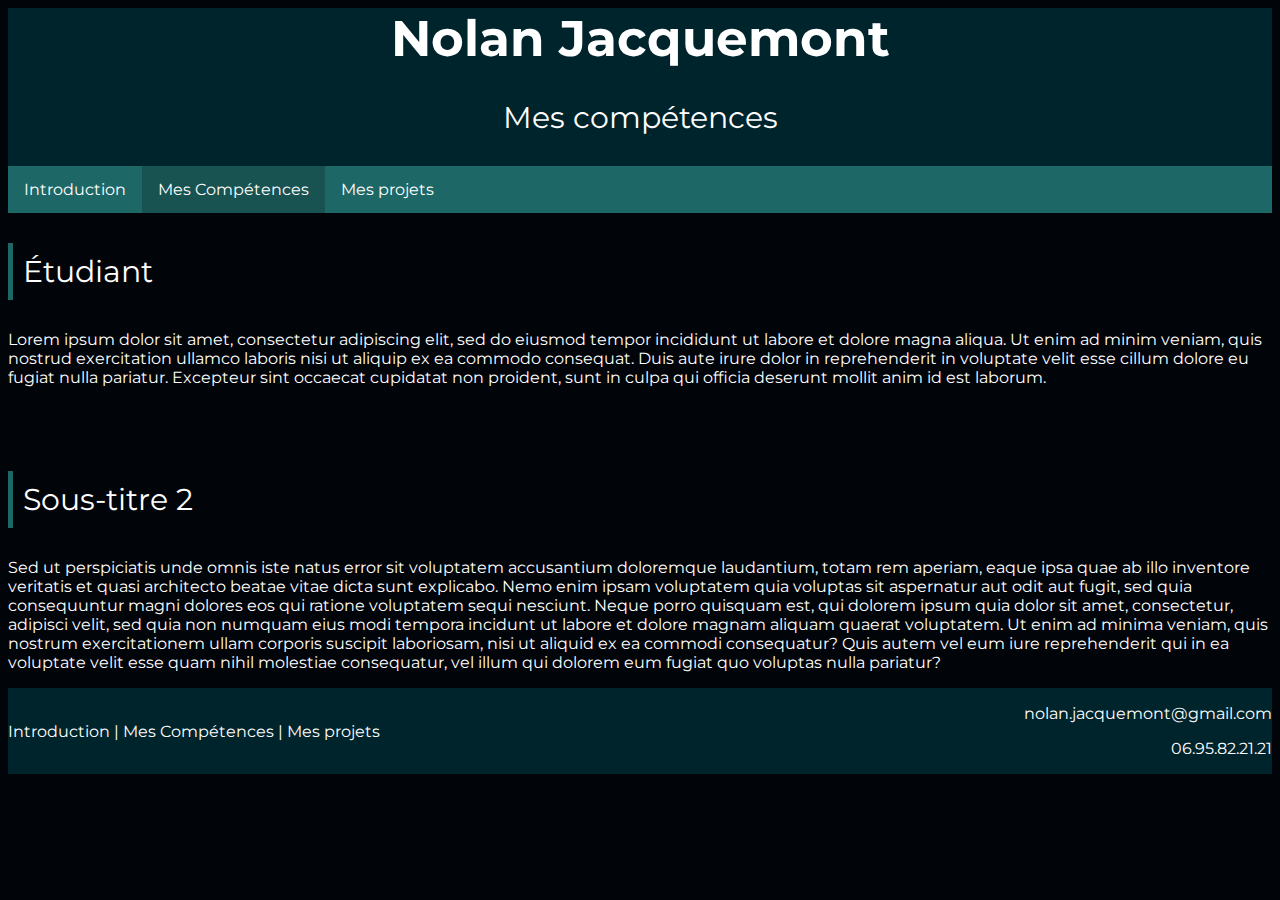
==== competences.html @ ce6f8cc9 "Add files via upload" ====
<!DOCTYPE html>
<html lang="fr">
<head>
	<meta charset="utf-8">
	<title> Nolan Jacquemont </title>
	<link rel="stylesheet" href="style.css">
	<link href="https://fonts.googleapis.com/css2?family=Montserrat:wght@400;700&display=swap" rel="stylesheet">

</head>
	<body>
		
		<div class="top">
			<div class="centrer-bandeau">
				<h1 class="titre">Nolan Jacquemont</h1>
				<p class="sous-titre">Mes compétences</p>
			</div>
		</div>

		<div class="navigation">
			<div id="nav">	
				<ul>
					<li><a href="index.html">Introduction</a></li>
					<li><a class="actuel">Mes Compétences</a></li>
					<li><a href="projets.html">Mes projets</a></li>
				</ul>
			</div>
		</div>

		<div class="centre">
			<p class="sous-titre">Étudiant</p>
			<p>Lorem ipsum dolor sit amet, consectetur adipiscing elit, sed do eiusmod tempor incididunt ut labore et dolore magna aliqua. Ut enim ad minim veniam, quis nostrud exercitation ullamco laboris nisi ut aliquip ex ea commodo consequat. Duis aute irure dolor in reprehenderit in voluptate velit esse cillum dolore eu fugiat nulla pariatur. Excepteur sint occaecat cupidatat non proident, sunt in culpa qui officia deserunt mollit anim id est laborum.</p>
			<br>
			<br>
			<p class="sous-titre">Sous-titre 2</p>
			<p>Sed ut perspiciatis unde omnis iste natus error sit voluptatem accusantium doloremque laudantium, totam rem aperiam, eaque ipsa quae ab illo inventore veritatis et quasi architecto beatae vitae dicta sunt explicabo. Nemo enim ipsam voluptatem quia voluptas sit aspernatur aut odit aut fugit, sed quia consequuntur magni dolores eos qui ratione voluptatem sequi nesciunt. Neque porro quisquam est, qui dolorem ipsum quia dolor sit amet, consectetur, adipisci velit, sed quia non numquam eius modi tempora incidunt ut labore et dolore magnam aliquam quaerat voluptatem. Ut enim ad minima veniam, quis nostrum exercitationem ullam corporis suscipit laboriosam, nisi ut aliquid ex ea commodi consequatur? Quis autem vel eum iure reprehenderit qui in ea voluptate velit esse quam nihil molestiae consequatur, vel illum qui dolorem eum fugiat quo voluptas nulla pariatur?</p>
		</div>

		<footer class="down">
			<div class="gauche-bandeau">
				<a href="index.html">Introduction</a>
				<p> | </p>
				<a href="competences.html">Mes Compétences</a>
				<p> | </p>
				<a href="projets.html">Mes projets</a>
			</div>
			<div class="droite-bandeau">
				<p>nolan.jacquemont@gmail.com</p>
				<p>06.95.82.21.21</p>
			</div>
		</footer>
	</body>
</html>
---- style.css ----
body {
	font-family: Montserrat;
	background-color: #010409;
	color: white;
}

h1, h2{
	margin: 0 0 0.5em;
}

.top {
	display: table;
	background-color: #00242C;
	height: 150px;
	position: relative;
	text-align: center;
	width: 100%;
}

footer {
	display: table;
	background-color: #00242C;
	height: 70px;
	position: relative;
	bottom: 0;
	left: 0; 
	right: 0;
	text-align: center;
	width: 100%;
}

.titre {
	top: 50px;
	color: white;
	font-size: 50px;
}

.top .sous-titre {
	color: white;
	font-size: 30px;
}

footer .sous-titre {
	color: white;
	font-size: 20px;
}

.centre .sous-titre {
	color: white;
	font-size: 30px;
	border-left: solid #1D6867 5px;
	padding: 10px;
}

.centrer-bandeau {
	display: table-cell;
	text-align: center;
	vertical-align: middle;
}

.gauche-bandeau {
	display: table-cell;
	text-align: left;
	vertical-align: middle;
}

.gauche-bandeau p,a {
	display:inline;
	color:white;
	text-decoration: none;
}

.gauche-bandeau a:hover {
	display:inline;
	color:#1D6867;
	text-decoration: none;
}

.droite-bandeau {
	display: table-cell;
	text-align: right;
	vertical-align: middle;
}

.actuel {
    background-color: #185251;
}

ul {
    list-style-type: none;
    margin: 0;
    padding: 0;
    overflow: hidden;
    background-color: #1D6867;
}

li {
    float: left;
}

li a {
    display: block;
    color: white;
    text-align: center;
    padding: 14px 16px;
    text-decoration: none;
}

li a:hover {
    background-color: #00242C;
}

.button {
	display: inline-block;
	border-radius: 4px;
	background-color: #1D6867;
	border: none;
	color: #FFFFFF;
	text-align: center;
	font-size: 18px;
	padding: 20px;
	width: 200px;
	height: 120px;
	cursor: pointer;
	margin: 5px;
	vertical-align: middle;
	box-shadow: 0 8px 16px 0 rgba(255, 255, 255, 0.2), 0 6px 20px 0 rgba(255, 255, 255, 0.19);
}
.button:hover {
    box-shadow: 0 12px 16px 0 rgba(255, 255, 255, 0.24), 0 17px 50px 0 rgba(255, 255, 255, 0.19);
}
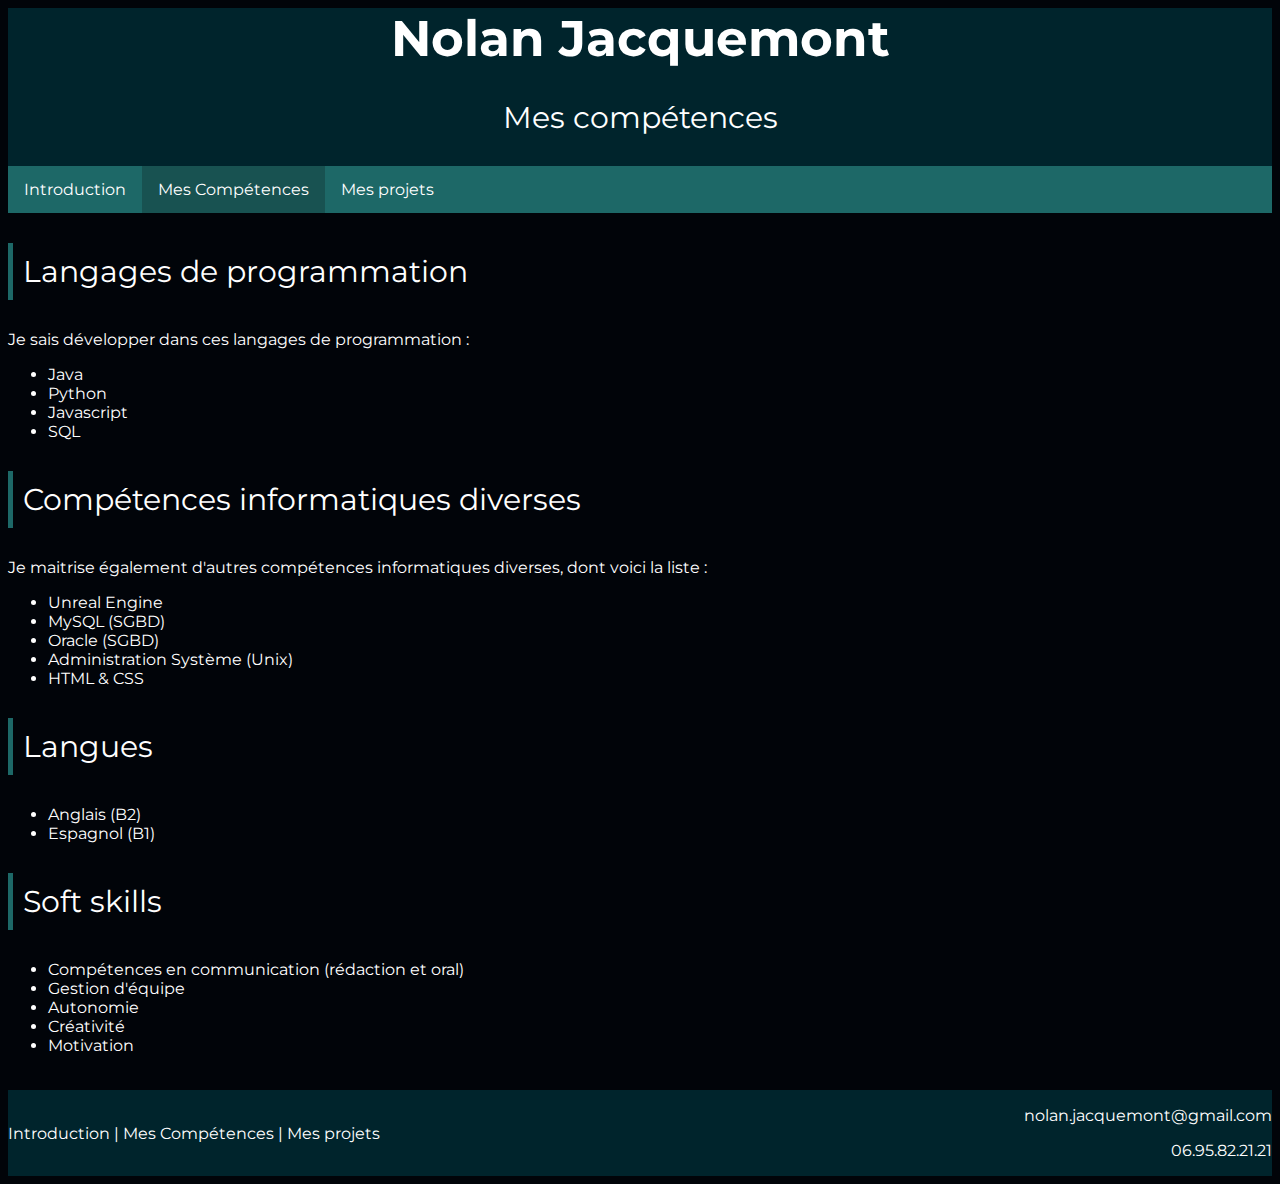
==== commit f97b8b7f: "Add files via upload" ====
--- a/competences.html
+++ b/competences.html
@@ -27,12 +27,45 @@
 		</div>
 
 		<div class="centre">
-			<p class="sous-titre">Étudiant</p>
-			<p>Lorem ipsum dolor sit amet, consectetur adipiscing elit, sed do eiusmod tempor incididunt ut labore et dolore magna aliqua. Ut enim ad minim veniam, quis nostrud exercitation ullamco laboris nisi ut aliquip ex ea commodo consequat. Duis aute irure dolor in reprehenderit in voluptate velit esse cillum dolore eu fugiat nulla pariatur. Excepteur sint occaecat cupidatat non proident, sunt in culpa qui officia deserunt mollit anim id est laborum.</p>
+			<p class="sous-titre">Langages de programmation</p>
+			<p>Je sais développer dans ces langages de programmation :</p>
+			<div id="liste_comp">	
+				<ul>
+					<li>Java</li>
+					<li>Python</li>
+					<li>Javascript</li>
+					<li>SQL</li>
+				</ul>
+			</div>
+			<p class="sous-titre">Compétences informatiques diverses</p>
+			<p>Je maitrise également d'autres compétences informatiques diverses, dont voici la liste :</p>
+			<div id="liste_comp">
+				<ul>
+					<li>Unreal Engine</li>
+					<li>MySQL (SGBD)</li>
+					<li>Oracle (SGBD)</li>
+					<li>Administration Système (Unix)</li>
+					<li>HTML & CSS</li>
+				</ul>
+			</div>
+			<p class="sous-titre">Langues</p>
+			<div id="liste_comp">
+				<ul>
+					<li>Anglais (B2)</li>
+					<li>Espagnol (B1)</li>
+				</ul>
+			</div>
+			<p class="sous-titre">Soft skills</p>
+			<div id="liste_comp">
+				<ul>
+					<li>Compétences en communication (rédaction et oral)</li>
+					<li>Gestion d'équipe</li>
+					<li>Autonomie</li>
+					<li>Créativité</li>
+					<li>Motivation</li>
+				</ul>
+			</div>
 			<br>
-			<br>
-			<p class="sous-titre">Sous-titre 2</p>
-			<p>Sed ut perspiciatis unde omnis iste natus error sit voluptatem accusantium doloremque laudantium, totam rem aperiam, eaque ipsa quae ab illo inventore veritatis et quasi architecto beatae vitae dicta sunt explicabo. Nemo enim ipsam voluptatem quia voluptas sit aspernatur aut odit aut fugit, sed quia consequuntur magni dolores eos qui ratione voluptatem sequi nesciunt. Neque porro quisquam est, qui dolorem ipsum quia dolor sit amet, consectetur, adipisci velit, sed quia non numquam eius modi tempora incidunt ut labore et dolore magnam aliquam quaerat voluptatem. Ut enim ad minima veniam, quis nostrum exercitationem ullam corporis suscipit laboriosam, nisi ut aliquid ex ea commodi consequatur? Quis autem vel eum iure reprehenderit qui in ea voluptate velit esse quam nihil molestiae consequatur, vel illum qui dolorem eum fugiat quo voluptas nulla pariatur?</p>
 		</div>
 
 		<footer class="down">
--- a/style.css
+++ b/style.css
@@ -45,6 +45,10 @@
 	font-size: 20px;
 }
 
+.centre a {
+	text-decoration: underline;
+}
+
 .centre .sous-titre {
 	color: white;
 	font-size: 30px;
@@ -86,7 +90,7 @@
     background-color: #185251;
 }
 
-ul {
+#nav ul {
     list-style-type: none;
     margin: 0;
     padding: 0;
@@ -94,11 +98,11 @@
     background-color: #1D6867;
 }
 
-li {
+#nav li {
     float: left;
 }
 
-li a {
+#nav li a {
     display: block;
     color: white;
     text-align: center;
@@ -106,7 +110,7 @@
     text-decoration: none;
 }
 
-li a:hover {
+#nav li a:hover {
     background-color: #00242C;
 }
 
@@ -128,4 +132,19 @@
 }
 .button:hover {
     box-shadow: 0 12px 16px 0 rgba(255, 255, 255, 0.24), 0 17px 50px 0 rgba(255, 255, 255, 0.19);
+}
+
+.compDiv {
+    display: table;
+    text-align: center;
+    position: relative;
+    width: 100%;
+}
+
+.compGauche {
+    display:table-cell;
+}
+
+.compDroite {
+    display: table-cell;
 }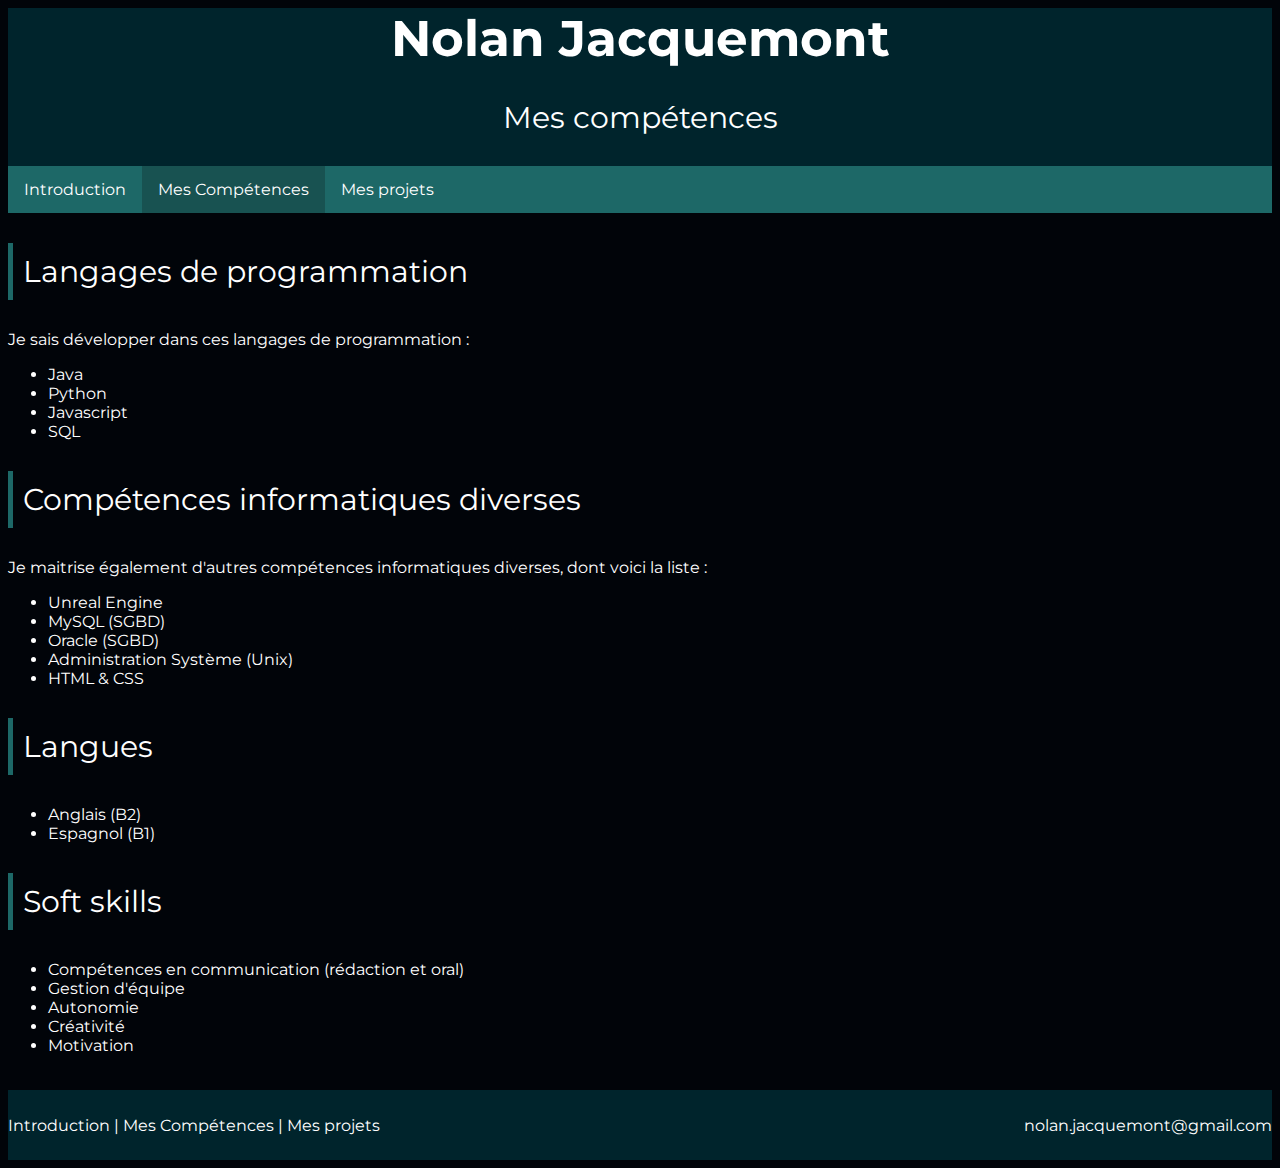
==== commit a4fd5e81: "Update footer" ====
--- a/competences.html
+++ b/competences.html
@@ -8,64 +8,65 @@
 
 </head>
 	<body>
-		
-		<div class="top">
-			<div class="centrer-bandeau">
-				<h1 class="titre">Nolan Jacquemont</h1>
-				<p class="sous-titre">Mes compétences</p>
+		<div class="allWithoutFooter">
+			<div class="top">
+				<div class="centrer-bandeau">
+					<h1 class="titre">Nolan Jacquemont</h1>
+					<p class="sous-titre">Mes compétences</p>
+				</div>
 			</div>
-		</div>
 
-		<div class="navigation">
-			<div id="nav">	
-				<ul>
-					<li><a href="index.html">Introduction</a></li>
-					<li><a class="actuel">Mes Compétences</a></li>
-					<li><a href="projets.html">Mes projets</a></li>
-				</ul>
+			<div class="navigation">
+				<div id="nav">	
+					<ul>
+						<li><a href="index.html">Introduction</a></li>
+						<li><a class="actuel">Mes Compétences</a></li>
+						<li><a href="projets.html">Mes projets</a></li>
+					</ul>
+				</div>
 			</div>
-		</div>
 
-		<div class="centre">
-			<p class="sous-titre">Langages de programmation</p>
-			<p>Je sais développer dans ces langages de programmation :</p>
-			<div id="liste_comp">	
-				<ul>
-					<li>Java</li>
-					<li>Python</li>
-					<li>Javascript</li>
-					<li>SQL</li>
-				</ul>
+			<div class="centre">
+				<p class="sous-titre">Langages de programmation</p>
+				<p>Je sais développer dans ces langages de programmation :</p>
+				<div>
+					<ul>
+						<li>Java</li>
+						<li>Python</li>
+						<li>Javascript</li>
+						<li>SQL</li>
+					</ul>
+				</div>
+				<p class="sous-titre">Compétences informatiques diverses</p>
+				<p>Je maitrise également d'autres compétences informatiques diverses, dont voici la liste :</p>
+				<div>
+					<ul>
+						<li>Unreal Engine</li>
+						<li>MySQL (SGBD)</li>
+						<li>Oracle (SGBD)</li>
+						<li>Administration Système (Unix)</li>
+						<li>HTML & CSS</li>
+					</ul>
+				</div>
+				<p class="sous-titre">Langues</p>
+				<div>
+					<ul>
+						<li>Anglais (B2)</li>
+						<li>Espagnol (B1)</li>
+					</ul>
+				</div>
+				<p class="sous-titre">Soft skills</p>
+				<div>
+					<ul>
+						<li>Compétences en communication (rédaction et oral)</li>
+						<li>Gestion d'équipe</li>
+						<li>Autonomie</li>
+						<li>Créativité</li>
+						<li>Motivation</li>
+					</ul>
+				</div>
+				<br>
 			</div>
-			<p class="sous-titre">Compétences informatiques diverses</p>
-			<p>Je maitrise également d'autres compétences informatiques diverses, dont voici la liste :</p>
-			<div id="liste_comp">
-				<ul>
-					<li>Unreal Engine</li>
-					<li>MySQL (SGBD)</li>
-					<li>Oracle (SGBD)</li>
-					<li>Administration Système (Unix)</li>
-					<li>HTML & CSS</li>
-				</ul>
-			</div>
-			<p class="sous-titre">Langues</p>
-			<div id="liste_comp">
-				<ul>
-					<li>Anglais (B2)</li>
-					<li>Espagnol (B1)</li>
-				</ul>
-			</div>
-			<p class="sous-titre">Soft skills</p>
-			<div id="liste_comp">
-				<ul>
-					<li>Compétences en communication (rédaction et oral)</li>
-					<li>Gestion d'équipe</li>
-					<li>Autonomie</li>
-					<li>Créativité</li>
-					<li>Motivation</li>
-				</ul>
-			</div>
-			<br>
 		</div>
 
 		<footer class="down">
@@ -78,7 +79,6 @@
 			</div>
 			<div class="droite-bandeau">
 				<p>nolan.jacquemont@gmail.com</p>
-				<p>06.95.82.21.21</p>
 			</div>
 		</footer>
 	</body>
--- a/style.css
+++ b/style.css
@@ -15,6 +15,7 @@
 	position: relative;
 	text-align: center;
 	width: 100%;
+	
 }
 
 footer {
@@ -23,10 +24,14 @@
 	height: 70px;
 	position: relative;
 	bottom: 0;
-	left: 0; 
+	left: 0;
 	right: 0;
 	text-align: center;
 	width: 100%;
+}
+
+.allWithoutFooter {
+	min-height: calc(100vh - 95px);
 }
 
 .titre {
@@ -132,19 +137,4 @@
 }
 .button:hover {
     box-shadow: 0 12px 16px 0 rgba(255, 255, 255, 0.24), 0 17px 50px 0 rgba(255, 255, 255, 0.19);
-}
-
-.compDiv {
-    display: table;
-    text-align: center;
-    position: relative;
-    width: 100%;
-}
-
-.compGauche {
-    display:table-cell;
-}
-
-.compDroite {
-    display: table-cell;
 }